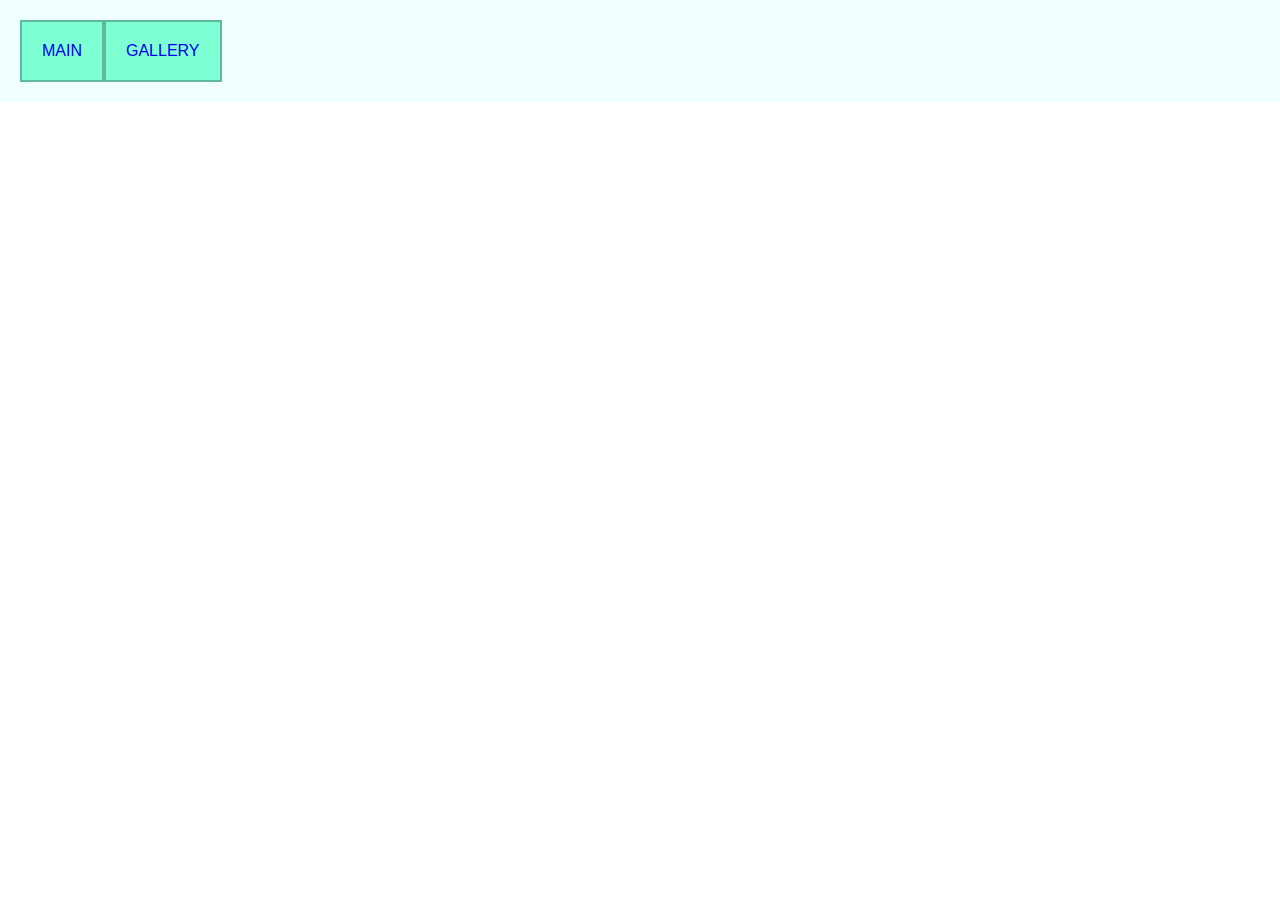
==== galery.html @ e590ae99 "menu done" ====
<!DOCTYPE html>
<html lang="en">
<head>
  <meta charset='utf-8'>
  <title>Main Page</title>
  <link rel='stylesheet' type='text/css' media='screen' href='./styles/style.css'>
</head>
<body>
  <header>
    <div class="wrapper">
      <a href="./index.html" class="menu">main</a>
      <a href="./galery.html" class="menu">gallery</a>
    </div>
  </header>
</body>
</html>
---- styles/style.css ----
@import "./normalize.css";

* {
  box-sizing: border-box;
}

.wrapper {
  width: 1200px;
}

body {
  font-family: 'Franklin Gothic Medium', 'Arial Narrow', Arial, sans-serif;
}

header {
  background-color: azure;
  padding: 20px;
  font-size: 0px;
}

main {
  padding: 20px;
  background-color: aquamarine;
}

.menu {
  background-color: aquamarine;
  border: 2px solid rgb(95, 186, 156);
  padding: 20px;
  font-size: 16px;
  text-decoration: none;
  text-transform: uppercase;
  display: inline-block;
}
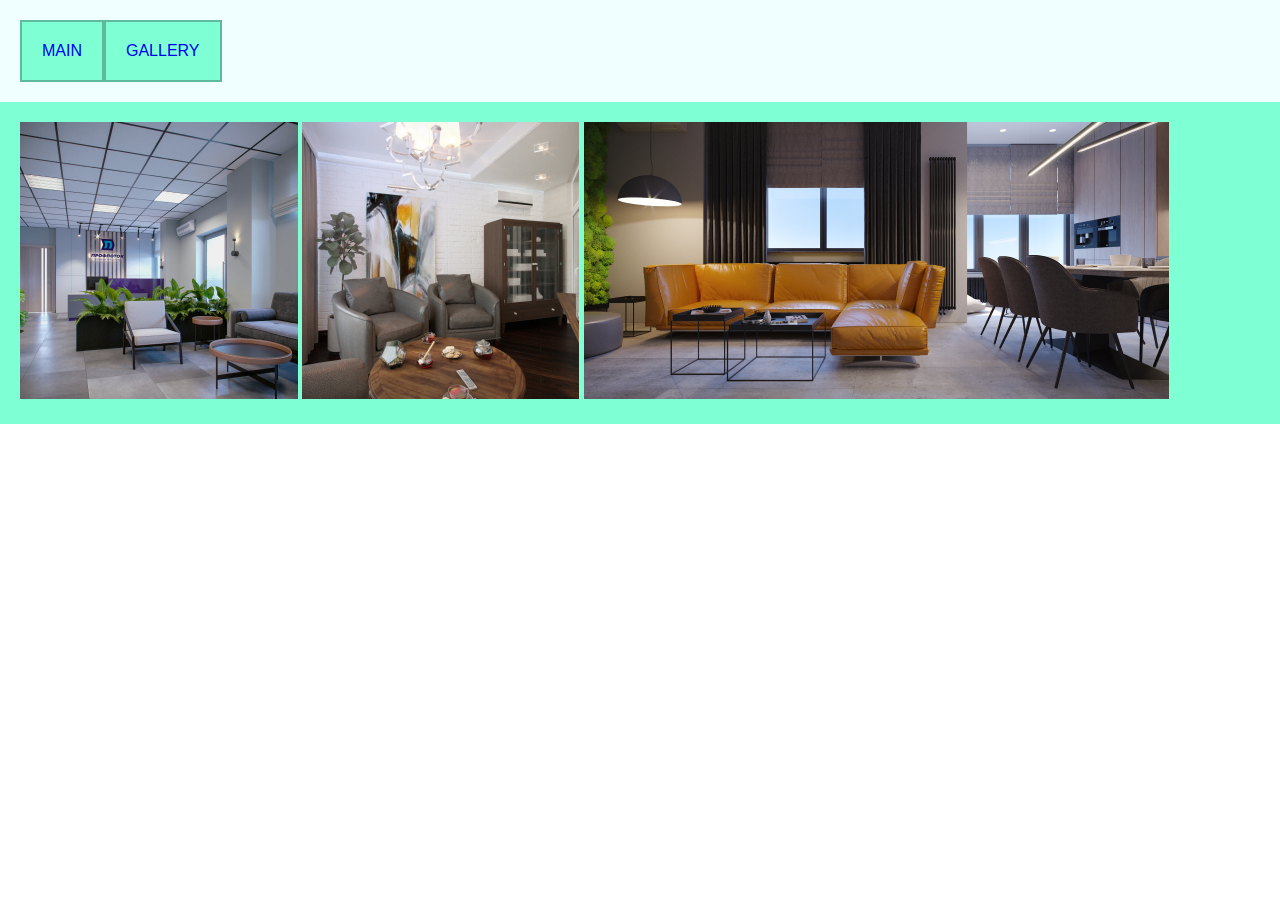
==== commit c51a99ed: "galery done" ====
--- a/galery.html
+++ b/galery.html
@@ -12,5 +12,12 @@
       <a href="./galery.html" class="menu">gallery</a>
     </div>
   </header>
+  <main>
+    <div class="wrapper">
+      <img src="./images/project1.jpg" alt="project #1">
+      <img src="./images/project2.jpg" alt="project #2">
+      <img src="./images/project3.jpg" alt="project #3">
+    </div>
+  </main>
 </body>
 </html>